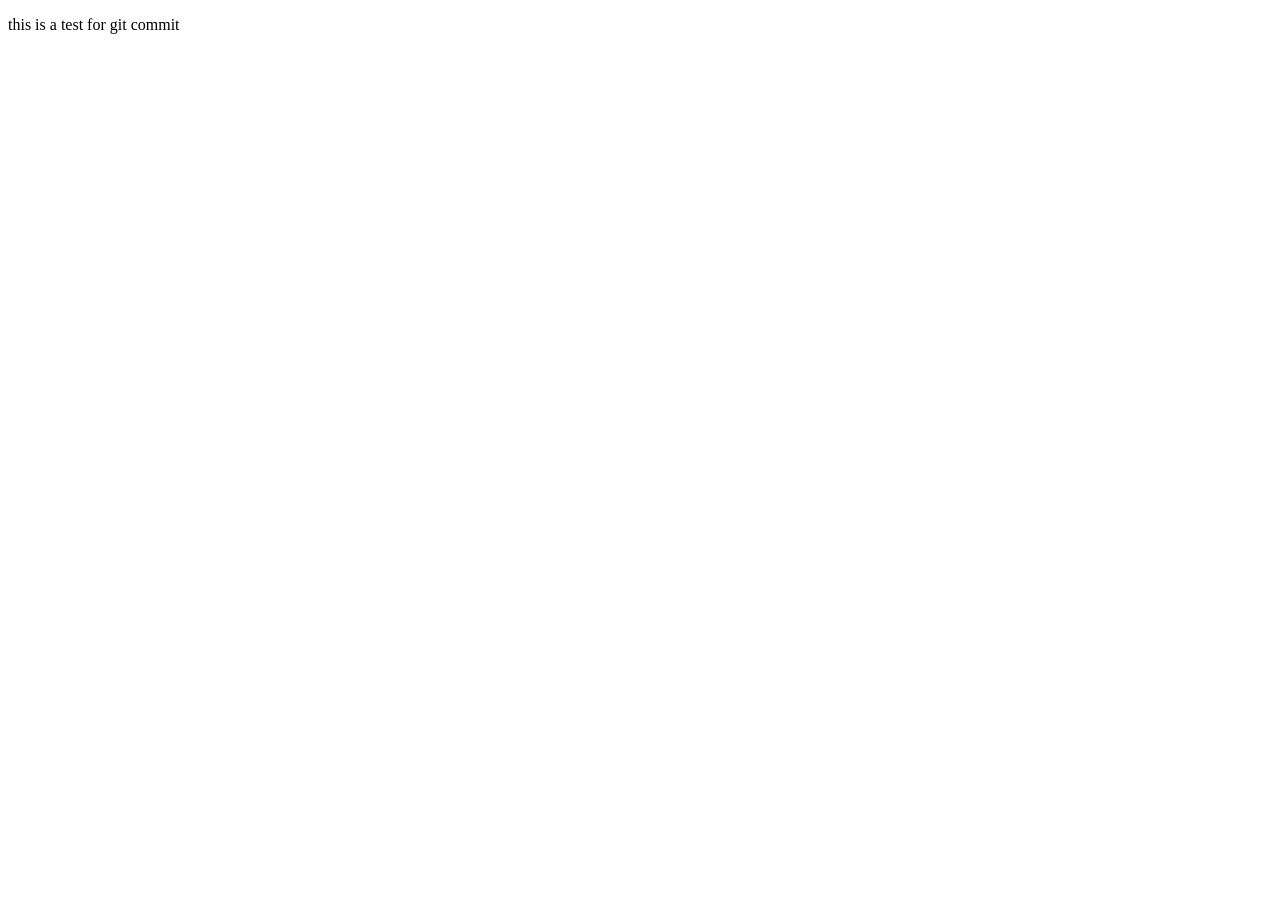
==== index.html @ f5a4affe "new test added" ====
<!DOCTYPE html>
<html lang="en">
<head>
    <meta charset="UTF-8">
    <meta name="viewport" content="width=device-width, initial-scale=1.0">
    <title>Document</title>
</head>
<body>
    
<div class="container">
    <p>this is a test for git commit</p>
</div>
</body>
</html>
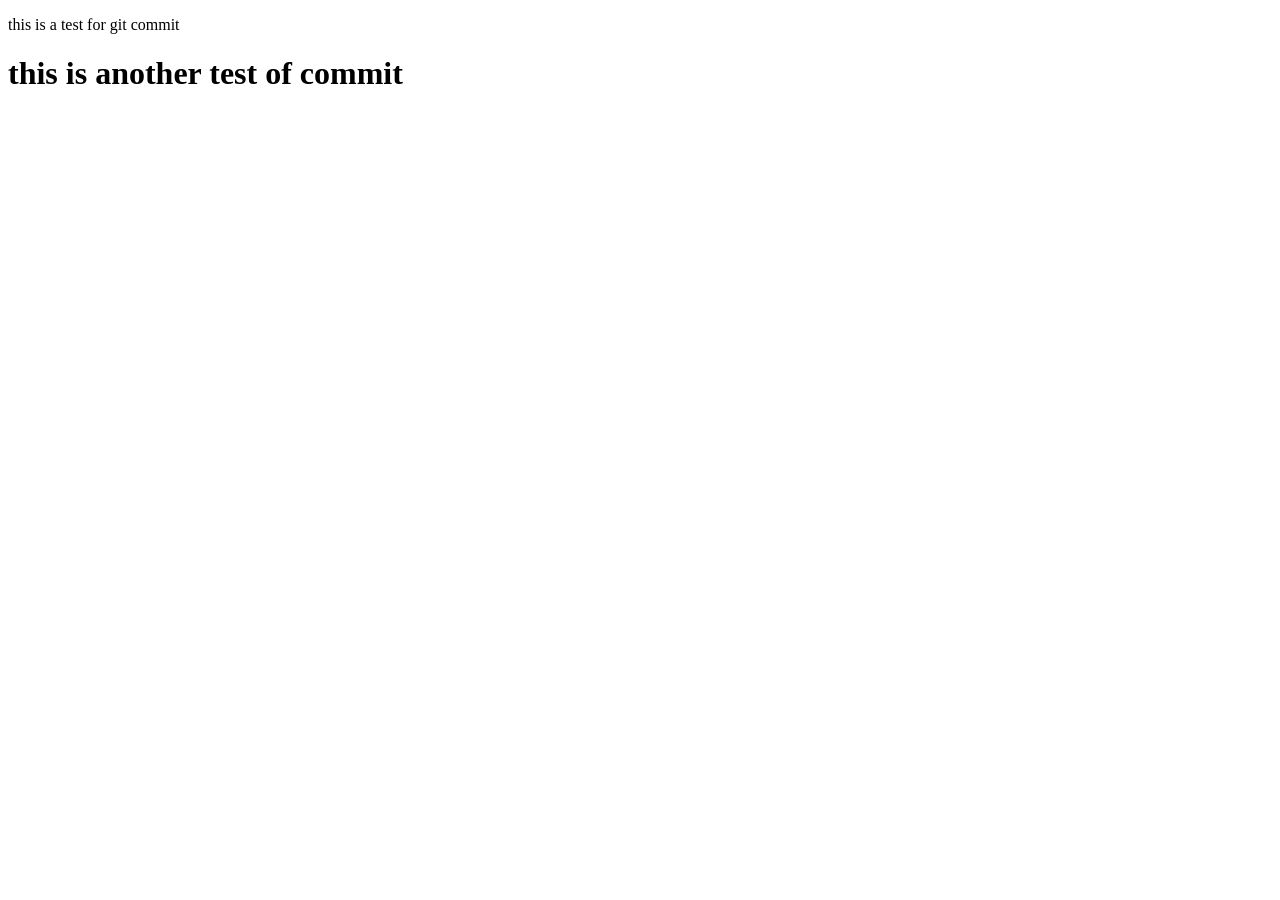
==== commit 1821aa2f: "another test" ====
--- a/index.html
+++ b/index.html
@@ -10,5 +10,9 @@
 <div class="container">
     <p>this is a test for git commit</p>
 </div>
+
+<div class="another">
+    <h1>this is another test of commit</h1>
+</div>
 </body>
 </html>
